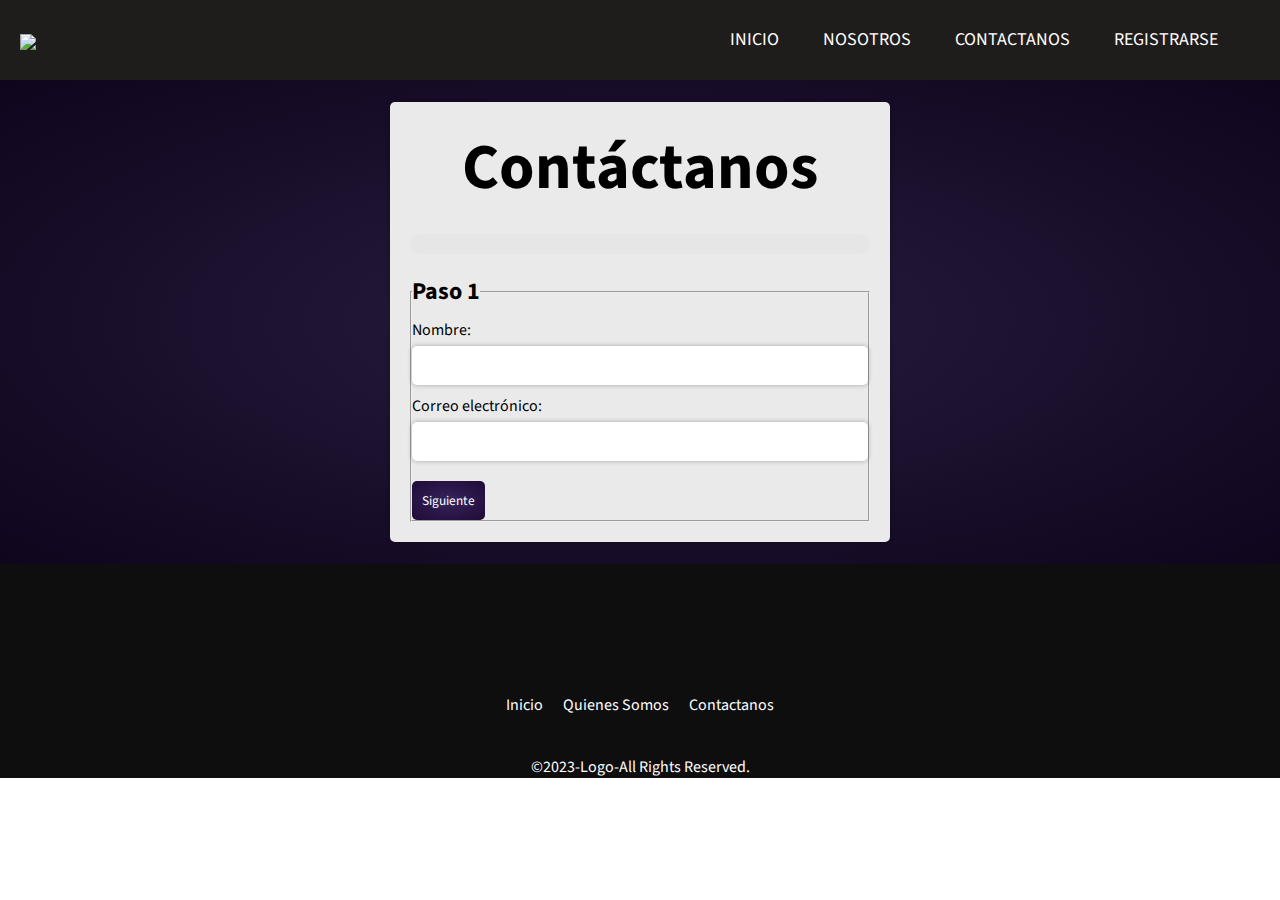
==== secciones/contactanos.html @ 4ab04763 "Add files via upload" ====
<!DOCTYPE html>
<html lang="en">
<head>
  <meta charset="UTF-8">
  <meta http-equiv="X-UA-Compatible" content="IE=edge">
  <meta name="viewport" content="width=device-width, initial-scale=1.0">
  <link rel="stylesheet" href="../usuarios.css">
  <link rel="stylesheet" type="text/css" href="../css/style.css">
  <script src="https://kit.fontawesome.com/c48e92f862.js" crossorigin="anonymous"></script>
  <script src="https://cdn.jsdelivr.net/npm/axios/dist/axios.min.js"></script> <!--para las peliculas -->
  <script defer src="script.js"></script> <!--defer sirve para que se ejecute el script una vez cargue el html -->
  <link href="https://cdn.jsdelivr.net/npm/remixicon@2.5.0/fonts/remixicon.css" rel="stylesheet"> <!---->
  <link rel="preconnect" href="https://fonts.googleapis.com"><!--fuentes y logos de usuarios-->
  <link rel="preconnect" href="https://fonts.gstatic.com" crossorigin><!--fuentes y logos de usuarios-->
  <link href="https://fonts.googleapis.com/css2?family=Space+Grotesk:wght@300;400;500;600;700&display=swap" rel="stylesheet"><!--fuentes y logos de usuarios-->
  <link rel="stylesheet" href="../css/styleform.css">
  <title>Contactanos</title>
    
</head>
<body class="bg-dark"> 

    <header class="header">
        <nav class="nav">
            <div class="logo">
              <img class="logo-img" src="../img/logo.png">
            </div>
            <button class="nav-toggle" aria-label="Abrir meu"><i class="fa-solid fa-bars" style="color: #ffffff;"></i></button>
            <ul class="nav-menu">
               <li class="nav-menu-item"><a href="../index.html" class="nav-menu-link nav-link">Inicio</a></li>
               <li class="nav-menu-item"><a href="./usuarios.html" class="nav-menu-link nav-link">Nosotros</a></li>
               <li class="nav-menu-item"><a href="./contactanos.html" class="nav-menu-link nav-link">Contactanos</a></li>
               <li class="nav-menu-item"><a href="../index.html" class="nav-menu-link nav-link">Registrarse</a></li>
            </ul>
        </nav>
      </header>
  

 
      <main>
        <br>
        <div class="wizard">
			<h1>Contáctanos</h1>
			<div class="progress-bar">
				<div class="progress"></div>
			</div>
			<form id="wizardForm">
				<fieldset class="step">
					<legend>Paso 1</legend>
					<label for="name">Nombre:</label>
					<input type="text" id="name" name="name" required>
					<label for="email">Correo electrónico:</label>
					<input type="email" id="email" name="email" required>
					<input type="button" class="next" value="Siguiente">
				</fieldset>
				<fieldset class="step">
					<legend>Paso 2</legend>
					<label for="age">Edad:</label>
					<input type="number" id="age" name="age" required>
					<label for="address">Dirección:</label>
					<input type="text" id="address" name="address" required>
          <div class="contBotton">
					<input type="button" class="previous" value="Anterior">
					<input type="button" class="next" value="Siguiente">
          </div>
				</fieldset>
				<fieldset class="step">
					<legend>Paso 3</legend>
					<label for="phone">Teléfono:</label>
					<input type="text" id="phone" name="phone" required>
					<label for="message">Mensaje:</label>
					<textarea id="message" name="message" required></textarea>
					<div class="contBotton">
					<input type="button" class="previous" value="Anterior">
					<input type="submit" class="enviar" value="Enviar">
				    </div>
				</fieldset>
      
			</form>
      
		</div>
    <br>
		<script src=".././js/scriptform.js"></script>
        
      </main>
      
        
      <footer>
        
        <div class="footer">
            <div class="redes">
              <a href="https://www.facebook.com/profile.php?id=100084956654182" target="_blank" class="face"></a> 
              <a href="#" class="whats"></a> 
              <a href="https://instagram.com/argentinaprograma4.0?igshid=YmMyMTA2M2Y=" target="_blank" class="insta"></a> 
            </div>
            <nav class="extras">
               <ul class="extra-ul">
                  <li class="extra-f"><a href="../index.html" class="extra-a">Inicio</a></li>
                  <li class="extra-f"><a href="./usuarios.html" class="extra-a">Quienes Somos</a></li>
                  <li class="extra-f"><a href="./contactanos.html" class="extra-a">Contactanos</a></li>
               </ul>
            </nav>
            <div class="derechos">
                &copy;2023-Logo-All Rights Reserved.
            </div>
        </div>
    </footer>

          <script src="./js/bootstrap.bundle.min.js"></script>
          <script src="./js/sidebars.js"></script>
          <script src="https://cdn.jsdelivr.net/npm/bootstrap@5.2.2/dist/js/bootstrap.bundle.min.js" integrity="sha384-OERcA2EqjJCMA+/3y+gxIOqMEjwtxJY7qPCqsdltbNJuaOe923+mo//f6V8Qbsw3" crossorigin="anonymous"></script>
    
</body>
</html>
---- css/style.css ----
@import url('https://fonts.googleapis.com/css2?family=Anton&family=Inter:wght@600&family=Oswald&family=Source+Sans+Pro:wght@200;400&display=swap');

*{
  margin: 0;
  padding: 0;
  box-sizing: border-box;
  font-family: 'Anton', sans-serif;
  font-family: 'Inter', sans-serif;
  font-family: 'Oswald', sans-serif;
  font-family: 'Source Sans Pro', sans-serif;
  text-decoration: none;
  list-style: none;
}

.header{
  background-color: rgb(31, 28, 28);
  width: 100%;
  height: 80px;
  top:0;
  left: 0;
}

.nav{
  display: flex;
  justify-content: space-between;
  align-items: center;
}

.nav-link{
  color: white;
  text-decoration: none;
}

.logo-img{
  position: relative;
  left: +20px;
  top: +5px;
  height: 70px;
}

.nav-menu{
  display: flex;
  margin-right: 40px;
  list-style: none;
}

.nav-menu-item{
  font-size: 18px;
  margin: 0 10px;
  line-height: 80px;
  text-transform: uppercase;
  width: max-content;
}

.nav-menu-link{
  padding: 8px 12px;
}

.nav-menu-link:hover{
  background-color: rgb(54, 49, 49);
  border-radius: 10px;
  transition: 0.5s;
}

.nav-toggle{
  color: white;
  background: none;
  border: none;
  font-size: 30px;
  padding: 0 20px;
  line-height: 60px;
  display: none;
  cursor: pointer;
}

/*CUERPO*/

main{
  background-color: rgb(31, 28, 28);
}

.cuerpo1{
  width: 100%;
  border: red none;
  height: 643px;
  background-image: url(../img/fondo-registro-transformed.jpeg);
  background-color: rgb(50 50 50);
  background-blend-mode: soft-light;
  background-repeat: no-repeat;
  background-size: cover;
  color: white;
  display: flex;
  justify-content: center;
  align-items: center;
  flex-direction: column;
}

h1{
  font-size: 70px;
  border: red none;
  margin-bottom: 5px;
}

.p1{
  max-width: 100%;
  font-size: 30px;
  border: red none;
  margin-bottom: 10px;
}

.p2{
  border: red none;
  margin: 10px;
}

.boton-registro{
  font-size: 15px;
  display: block;
  font-family: Arial, Helvetica, sans-serif;
  background-color: rgb(255, 255, 255);
  border-radius: 20px;
  border: 2px black solid;
  padding: 10px 10px;
  color:rgb(0, 0, 0);
  cursor: pointer;
}

.boton-registro:hover{
  background-color: rgb(0, 0, 0);
  border: 2px rgb(255, 255, 255) solid;
  color: rgb(255, 255, 255);
}

/*formulario de Contacto*/

.container{
  background-color: rgb(31, 28, 28);
  padding-top: 120px;
  padding-bottom: 120px;
}

#form {
  width: 300px;
  margin: auto;
  padding: 20px;
  background-color: whitesmoke;
  border-radius: 4px;
  font-size: 12px;
}

#form h2 {
  color: #1e2325;
  text-align: center;
  font-size: 40px;
  padding-bottom: 10px;
}

#form button {
  padding: 10px;
  margin-top: 10px;
  width: 100%;
  color: white;
  background-color: rgb(27, 28, 31);
  border: none;
  border-radius: 4px;
  cursor: pointer;
}

.input-control {
  display: flex;
  flex-direction: column;
}

.input-control input {
  border: 2px solid #f0f0f0;
border-radius: 4px;
display: block;
font-size: 12px;
padding: 10px;
width: 100%;
}

.input-control input:focus {
  outline: 0;
}

.input-control.success input {
  border-color: #09c372;
}

.input-control.error input {
  border-color: #ff3860;
}

.input-control .error {
  color: #ff3860;
  font-size: 9px;
  height: 13px;
}

/*apartado de peliculas*/

#peliculas{
  display: flex;
  flex-direction: column;
  text-align: justify;
  align-items: center;
  justify-content: center;
}

#id{
  display: grid;
  place-items: center;
  width: 1000px;
  margin-left: 250px;
  margin-right: 250px;
  margin-top: 40px;
  margin-bottom: 40px;
  color: white;
  font-family: 'Anuphan', sans-serif;
  font-family: 'Berkshire Swash', cursive;
  font-family: 'Fira Sans', sans-serif;
  font-family: 'Patua One', cursive;
  font-family: 'Roboto Condensed', sans-serif;
  font-size: 20px;
}

/*footer*/

.footer{
  width: 100%;
  background-color: rgb(15, 14, 14);
  display: flex;
  align-items: center;
  justify-content: center;
  flex-direction: column;
}

.redes{
  display: flex;
  padding-top: 40px;
  padding-bottom: 20px;
  gap: 30px;
  border: 10px;
}

.face{
  background-image: url(../img/face.jpg);
  background-repeat: no-repeat;
  background-size: cover;
  border-radius: 10px;
  height: 50px;
  width: 50px;
}

.whats{
  background-image: url(../img/whats.jpg);
  background-repeat: no-repeat;
  background-size: cover;
  border-radius: 10px;
  height: 50px;
  width: 50px;
}

.insta{
  background-image: url(../img/insta.jpg);
  background-repeat: no-repeat;
  background-size: cover;
  border-radius: 10px;
  height: 50px;
  width: 50px;
}

.extras{
  padding-top: 20px;
  padding-bottom: 40px;
  display: flex;
  align-items: center;
  flex-direction: row;
}

.extra-ul{
  display: flex;
  gap: 20px;
}

.extra-a{
  color: white;
}

.derechos{
  color: white;
}

/*Seccion Nosotros*/

.team{
	width: 100%;
	height: 100vh;
	background-image: url(https://d500.epimg.net/cincodias/imagenes/2020/12/31/lifestyle/1609408585_467254_1609408795_noticia_normal.jpg);
  filter: brightness(0.8);
  background-repeat: no-repeat;
  background-size: cover;
  background-attachment: fixed;
  background-position: center center;
	flex-direction: column;
  
}
.team-content{
	width: 100%;
	max-width: 1350px;
  filter: none;
	margin: 0 auto;
	display: grid;
	grid-template-columns: repeat(auto-fit, minmax(150px, auto));
	align-items: center;
	gap: 2rem;
	text-align: center;
	margin-top: 4rem;
}
.team-content img{
	width: 100%;
	height: auto;
	border-radius: 15px;
	margin-bottom: 15px;
}
.center h1{
	color: #fff;
	font-size: 4rem;
	text-align: center;
}
.box{
	padding: 16px;
	background: #1b1229;
	border-radius: 15px;
	transition: all .38s ease;
}
.box h3{
	font-size: 23px;
	font-weight: 600;
	color: #fff;
	margin-bottom: 8px;
}
.box h5{
	font-size: 15px;
	font-weight: 600;
	color: #b7b4bb;
	margin-bottom: 15px;
	letter-spacing: 2px;
}
.icons i{
	display: inline-block;
	color: #fff;
	font-size: 20px;
	margin: 0 8px;
	transition: all .38s ease;
}
.icons i:hover{
	transform: scale(1.2);
}
.box:hover{
	transform: translateY(-10px);
	cursor: pointer;
}

.titulo_nosotros{
    font-family: calibri;
    font-size: 60px;
    text-transform: uppercase;
    color: #ffffff;
    text-shadow: 6px 5px 0 #3e3e3e;
}


@media(max-width: 1240px){
	.team{
		width: 100%;
		height: auto;
		padding: 90px 2%;
	}
	.center h1{
		font-size: 3.2rem;
	}
}



@media (max-width: 768px){
  
  .header{
    height: 60px;
  }
  
  .logo{
    font-size: 25px;
    font-weight: bold;
    padding: 0 20px;
    line-height: 60px;
  }
  
  .nav-menu{
    flex-direction: column;
    align-items: center;
    margin: 0;
    background-color: rgb(15, 14, 14);
    position: fixed;
    left: 0;
    top: 60px;
    width: 100%;
    padding: 20px 0;
    height: calc(100% - 60px);
    overflow-y: auto;
    left: 100%;
    transition: left 0.3s;
  }
  
  .nav-menu-item{
    line-height: 70px;
  }
  
  .nav-menu-link:hover{
    background: none;
    color: red;
  }
  
  .nav-toggle{
    display: block;
  }

  .nav-menu_visible{
    left: 0;
  }
}

.paginador{
  margin-top: 20px;
  display:flex;
  align-items: center;
  justify-content:center;
}

.first-page{
margin-right: 20px;
padding: 10px;
margin-top: 10px;
color: rgb(15, 14, 14);
border: none;
border-radius: 4px;
cursor: pointer;
}

.previous-page{
  padding: 10px;
  margin-top: 10px;
  color: rgb(15, 14, 14);
  border: none;
  border-radius: 4px;
  cursor: pointer;
}

.current-page{
  margin-right: 25px;
  margin-left: 25px;
  padding: 10px;
  margin-top: 10px;
  color: rgb(255, 255, 255);
  border: none;
  border-radius: 4px;
  cursor: pointer;
}

.next-page{
  margin-right: 20px;
  padding: 10px;
  margin-top: 10px;
  color: rgb(15, 14, 14);
  border: none;
  border-radius: 4px;
  cursor: pointer;
}

.last-page{
  margin-right: 20px;
  padding: 10px;
  margin-top: 10px;
  color: rgb(15, 14, 14);
  border: none;
  border-radius: 4px;
  cursor: pointer;
}
---- css/styleform.css ----
* {
	margin: 0;
	padding: 0;
	box-sizing: border-box;
}
main{
	background: radial-gradient(#281c3e,#0f051d);

}
body {
	font-family: Arial, sans-serif;
}

.wizard {
	max-width: 500px;
	margin: 0 auto;
	padding: 20px;
	background-color: #ebeaea;
	border-radius: 5px;
	box-shadow: 0px 0px 5px 0px rgba(0,0,0,0.3);
}

h1 {
	text-align: center;
	font-size: 4rem;
	margin-bottom: 20px;
}

.progress-bar {
	position: relative;
	height: 20px;
	border-radius: 10px;
	background-color: #e6e6e6;
	margin-bottom: 20px;
}

.progress {
	position: absolute;
	top: 0;
	left: 0;
	width: 0%;
	height: 100%;
    background: radial-gradient(#37245a,#1e0b38);
	border-radius: 10px;
}

fieldset {
	display: none;
}

fieldset.step {
	display: block;
}

legend {
	font-size: 24px;
	font-weight: bold;
	margin-bottom: 10px;
}

label {
	display: block;
	margin-bottom: 5px;
}

input[type="text"],
input[type="email"],
input[type="number"] {
	width: 100%;
	padding: 10px;
	border-radius: 5px;
	border: none;
	margin-bottom: 10px;
	box-shadow: 0px 0px 5px 0px rgba(0,0,0,0.3);
}

input[type="button"] {
	display: block;
    background: radial-gradient(#37245a,#1e0b38);
	color: #fff;
	padding: 10px;
	border-radius: 5px;
	border: none;
	cursor: pointer;
	margin-top: 10px;
}
.enviar{
    background: radial-gradient(#37245a,#1e0b38);
	color: #fff;
	padding: 10px;
	border-radius: 5px;
	border: none;
	cursor: pointer;
	margin-top: 10px;
}
input[type="button"]:hover {
    background: radial-gradient(#37245a,#1e0b38);
}

input[type="button"].previous {
	background: radial-gradient(#37245a,#1e0b38);

}

input[type="button"].previous:hover {
	background: radial-gradient(#37245a,#1e0b38);

}
.contBotton{
	display: flex;
	justify-content: space-between;
}

@media only screen and (max-width: 600px) {
	input[type="text"],
	input[type="email"],
	input[type="number"] {
		font-size: 14px;
	}
	input[type="button"] {
		font-size: 14px;
		padding: 5px;
	}
}
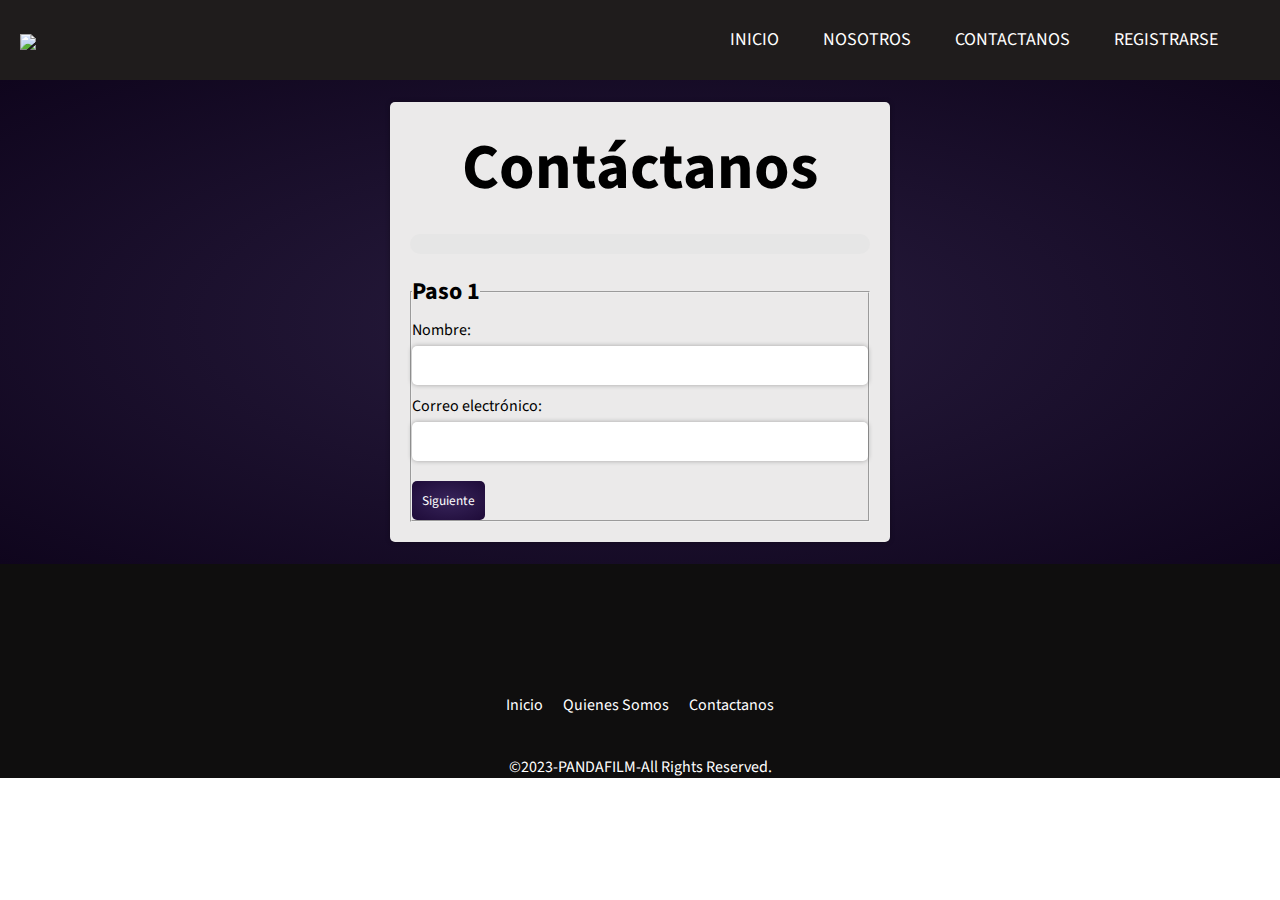
==== commit 1d2053c2: "Merge pull request #12 from Giova0025/formsubmit" ====
--- a/secciones/contactanos.html
+++ b/secciones/contactanos.html
@@ -43,21 +43,21 @@
 			<div class="progress-bar">
 				<div class="progress"></div>
 			</div>
-			<form id="wizardForm">
+			<form action="https://formsubmit.co/depan2002depan@gmail.com" method="POST" id="wizardForm">
 				<fieldset class="step">
 					<legend>Paso 1</legend>
 					<label for="name">Nombre:</label>
-					<input type="text" id="name" name="name" required>
+					<input type="text" id="name" name="Nombre" required>
 					<label for="email">Correo electrónico:</label>
-					<input type="email" id="email" name="email" required>
+					<input type="email" id="email" name="Gmail" required>
 					<input type="button" class="next" value="Siguiente">
 				</fieldset>
 				<fieldset class="step">
 					<legend>Paso 2</legend>
 					<label for="age">Edad:</label>
-					<input type="number" id="age" name="age" required>
+					<input type="number" id="age" name="Edad" required>
 					<label for="address">Dirección:</label>
-					<input type="text" id="address" name="address" required>
+					<input type="text" id="address" name="Dirección" required>
           <div class="contBotton">
 					<input type="button" class="previous" value="Anterior">
 					<input type="button" class="next" value="Siguiente">
@@ -66,9 +66,9 @@
 				<fieldset class="step">
 					<legend>Paso 3</legend>
 					<label for="phone">Teléfono:</label>
-					<input type="text" id="phone" name="phone" required>
+					<input type="text" id="phone" name="Telefono" required>
 					<label for="message">Mensaje:</label>
-					<textarea id="message" name="message" required></textarea>
+					<textarea id="message" name="Mensaje" required></textarea>
 					<div class="contBotton">
 					<input type="button" class="previous" value="Anterior">
 					<input type="submit" class="enviar" value="Enviar">
@@ -100,7 +100,7 @@
                </ul>
             </nav>
             <div class="derechos">
-                &copy;2023-Logo-All Rights Reserved.
+                &copy;2023-PANDAFILM-All Rights Reserved.
             </div>
         </div>
     </footer>
